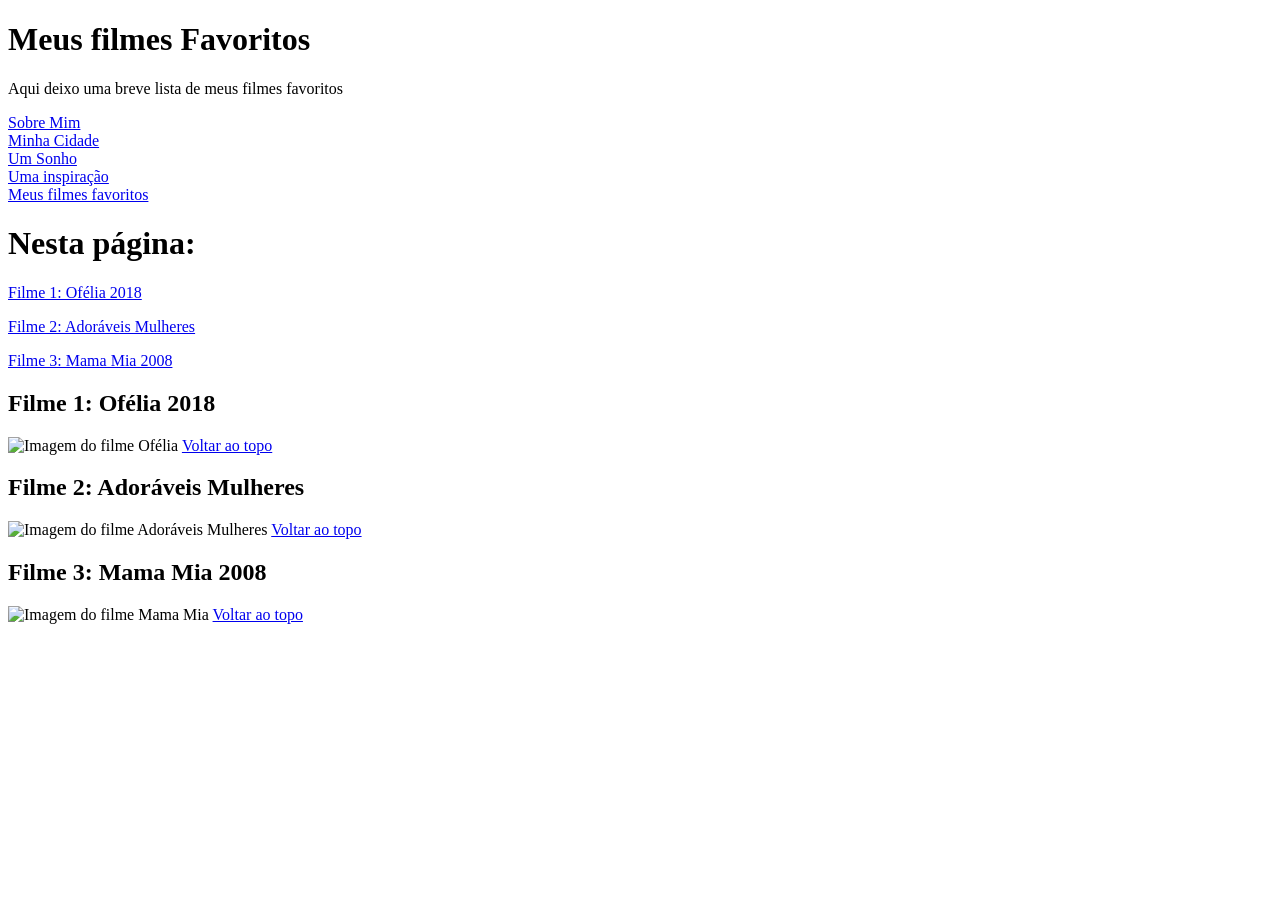
==== filmes.html @ b6462c6d "Add files via upload" ====
<!DOCTYPE html>
<html lang="pt-br">
<head>
<meta charset="UTF-8">
    <meta name="viewport" content="width=device-width, initial-scale=1.0">
    <title>Iuri Fernandes</title>
</head>
<body>
    <h1>Meus filmes Favoritos</h1>
    <p>Aqui deixo uma breve lista de meus filmes favoritos</p>
<nav>
    <a href="index.html">Sobre Mim</a><br> 
    <a href="minhacidade.html">Minha Cidade</a><br>
    <a href="umsonho.html">Um Sonho</a><br>
    <a href="insoiracao.html">Uma inspiração</a><br>
    <a href="filmes.html">Meus filmes favoritos</a><br>
</nav>


<h1 id="topo"> Nesta página: </h1>

<p> <a href="#F1"> Filme 1: Ofélia 2018</a></p>
<p> <a href="#F2"> Filme 2: Adoráveis Mulheres</a></p>
<p> <a href="#F3"> Filme 3: Mama Mia 2008</a></p>

<h2 id="F1"> Filme 1: Ofélia 2018</h2>
<img src="https://m.media-amazon.com/images/S/pv-target-images/a9fe28eab31df70c290078abbdc5869184d78d399b690bdb96a77fb0c8392206.jpg" 
width="450" alt="Imagem do filme Ofélia">
<a href="#topo">Voltar ao topo</a>

<h2 id="F2"> Filme 2: Adoráveis Mulheres</h2>
<img src="https://m.media-amazon.com/images/M/MV5BMWI4YWY0ZTktZTVkNC00ODRkLWJjOTYtY2I4NDY3YTRlNDNmXkEyXkFqcGc@._V1_.jpg"
width="450" alt="Imagem do filme Adoráveis Mulheres">
<a href="#topo">Voltar ao topo</a>

<h2 id="F3"> Filme 3: Mama Mia 2008</h2>
<img src="https://m.media-amazon.com/images/I/81ZRJ31dyWL.jpg"
width="450" alt="Imagem do filme Mama Mia">
<a href="#topo">Voltar ao topo</a>

</body>
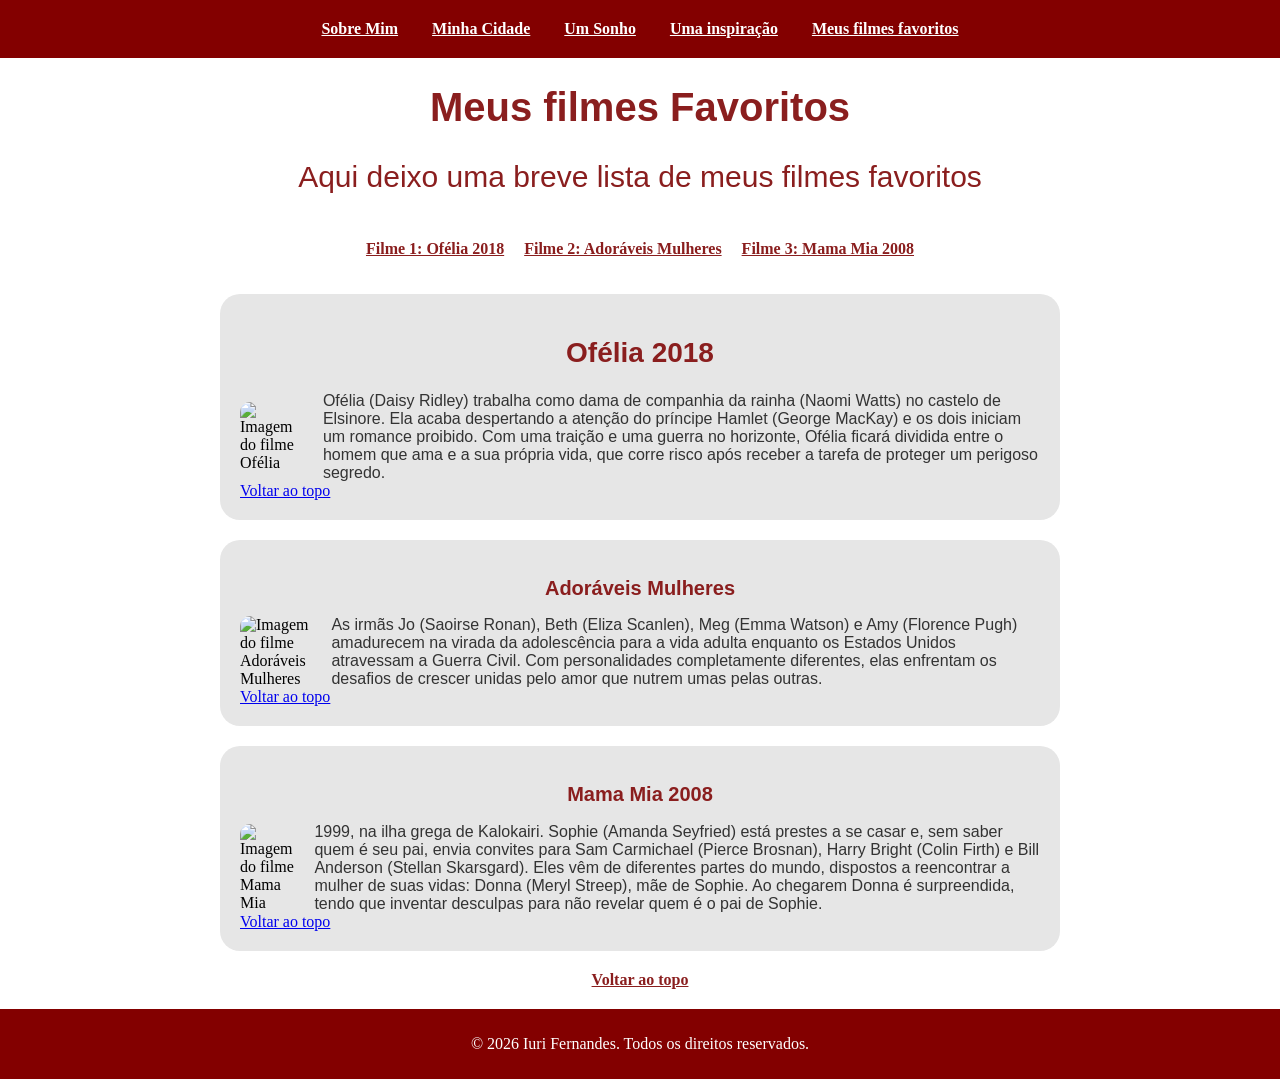
==== commit 0e06c50f: "Add files via upload" ====
--- a/filmes.html
+++ b/filmes.html
@@ -4,38 +4,76 @@
 <meta charset="UTF-8">
     <meta name="viewport" content="width=device-width, initial-scale=1.0">
     <title>Iuri Fernandes</title>
+    <link rel="stylesheet" href="style.css">
 </head>
 <body>
-    <h1>Meus filmes Favoritos</h1>
-    <p>Aqui deixo uma breve lista de meus filmes favoritos</p>
-<nav>
-    <a href="index.html">Sobre Mim</a><br> 
-    <a href="minhacidade.html">Minha Cidade</a><br>
-    <a href="umsonho.html">Um Sonho</a><br>
-    <a href="insoiracao.html">Uma inspiração</a><br>
-    <a href="filmes.html">Meus filmes favoritos</a><br>
+
+<nav class="menu" id ="topo">
+    <a href="index.html">Sobre Mim</a>
+    <a href="minhacidade.html">Minha Cidade</a>
+    <a href="umsonho.html">Um Sonho</a>
+    <a href="insoiracao.html">Uma inspiração</a>
+    <a href="filmes.html">Meus filmes favoritos</a>
+</nav>
+
+<h1 >Meus filmes Favoritos</h1>
+    <p class="pSubtitulo">Aqui deixo uma breve lista de meus filmes favoritos</p>
+
+<nav class = "menu-filmes">
+   <p> <a href="#F1"> Filme 1: Ofélia 2018</a></p>
+   <p> <a href="#F2"> Filme 2: Adoráveis Mulheres</a></p>
+   <p> <a href="#F3"> Filme 3: Mama Mia 2008</a></p>
 </nav>
 
 
-<h1 id="topo"> Nesta página: </h1>
+<div class="caixa">
+    <h2 id="F1" class="pSb">Ofélia 2018</h2>
+    <div class="conteudo-flex">
+        <img src="https://m.media-amazon.com/images/S/pv-target-images/a9fe28eab31df70c290078abbdc5869184d78d399b690bdb96a77fb0c8392206.jpg" alt="Imagem do filme Ofélia">
+        
+        <p>Ofélia (Daisy Ridley) trabalha como dama de companhia da rainha (Naomi Watts) no castelo de Elsinore. 
+        Ela acaba despertando a atenção do príncipe Hamlet (George MacKay) e os dois iniciam um romance proibido. 
+        Com uma traição e uma guerra no horizonte, Ofélia ficará dividida entre o homem que ama e a sua própria 
+        vida, que corre risco após receber a tarefa de proteger um perigoso segredo.</p>
+    </div>
+     <a href="#topo" class="topo" >Voltar ao topo</a>
+</div>
 
-<p> <a href="#F1"> Filme 1: Ofélia 2018</a></p>
-<p> <a href="#F2"> Filme 2: Adoráveis Mulheres</a></p>
-<p> <a href="#F3"> Filme 3: Mama Mia 2008</a></p>
+<div class="caixa">
+    <h2 id="F2" class="pSb">Adoráveis Mulheres</h2>
+    
+   
+    <div class="conteudo-flex">
+        <img src="https://br.web.img2.acsta.net/pictures/19/10/29/15/15/3552774.jpg" alt="Imagem do filme Adoráveis Mulheres">
+        
+        <p>As irmãs Jo (Saoirse Ronan), Beth (Eliza Scanlen), Meg (Emma Watson) e Amy (Florence Pugh)
+             amadurecem na virada da adolescência para a vida adulta enquanto os Estados Unidos 
+             atravessam a Guerra Civil. Com personalidades completamente diferentes, elas enfrentam os 
+             desafios de crescer unidas pelo amor que nutrem umas pelas outras.</p>
+    </div>
+    <a href="#topo" class="topo" >Voltar ao topo</a>
+</div>
 
-<h2 id="F1"> Filme 1: Ofélia 2018</h2>
-<img src="https://m.media-amazon.com/images/S/pv-target-images/a9fe28eab31df70c290078abbdc5869184d78d399b690bdb96a77fb0c8392206.jpg" 
-width="450" alt="Imagem do filme Ofélia">
-<a href="#topo">Voltar ao topo</a>
+<div class="caixa">
+    <h2 id="F3" class="pSb">Mama Mia 2008</h2>
+    <div class="conteudo-flex">
+        <img src="https://m.media-amazon.com/images/I/81ZRJ31dyWL.jpg" alt="Imagem do filme Mama Mia">
+        
+        <p>1999, na ilha grega de Kalokairi. Sophie (Amanda Seyfried) está prestes a se casar e, sem 
+            saber quem é seu pai, envia convites para Sam Carmichael (Pierce Brosnan), Harry Bright 
+            (Colin Firth) e Bill Anderson (Stellan Skarsgard). Eles vêm de diferentes partes do mundo, 
+            dispostos a reencontrar a mulher de suas vidas: Donna (Meryl Streep), mãe de Sophie. 
+            Ao chegarem Donna é surpreendida, tendo que inventar desculpas para não revelar quem é o
+             pai de Sophie.</p>
+    </div class="topo">
+     <a href="#topo" class="topo" >Voltar ao topo</a>
+    </div>
 
-<h2 id="F2"> Filme 2: Adoráveis Mulheres</h2>
-<img src="https://m.media-amazon.com/images/M/MV5BMWI4YWY0ZTktZTVkNC00ODRkLWJjOTYtY2I4NDY3YTRlNDNmXkEyXkFqcGc@._V1_.jpg"
-width="450" alt="Imagem do filme Adoráveis Mulheres">
-<a href="#topo">Voltar ao topo</a>
+     <div class="topo">
+    <a href="#topo" class="topo" >Voltar ao topo</a>
+    </div>
 
-<h2 id="F3"> Filme 3: Mama Mia 2008</h2>
-<img src="https://m.media-amazon.com/images/I/81ZRJ31dyWL.jpg"
-width="450" alt="Imagem do filme Mama Mia">
-<a href="#topo">Voltar ao topo</a>
-
+    <footer>
+        <p>&copy; 2026 Iuri Fernandes. Todos os direitos reservados.</p>
+    </footer>
 </body>
--- a/style.css
+++ b/style.css
@@ -0,0 +1,161 @@
+body {
+    margin: 0;
+    padding: 0;
+}
+
+.menu {
+    background-color: rgb(131, 0, 0);
+    padding: 20px 0;      
+    text-align: center;
+    width: 100%;          
+    margin: 0;           
+}
+
+.menu a {
+    color: white;
+    margin: 0 15px;
+    font-weight: bold;
+    text-decoration: underline;
+}
+
+.menu-filmes {
+    display: flex;               
+    justify-content: center;   
+    gap: 20px;                  
+    margin: 20px 0;              
+}
+
+.menu-filmes a {
+    color: #8a1e1e;             
+    font-weight: bold;
+    text-decoration: underline;
+}
+
+.menu a:hover {
+    color: #93c5fd;
+}
+
+#F1 {
+    font-size: 28px;
+    font-weight: bold;
+}
+
+h1 {
+    color: #8a1e1e;
+    font-size: 40px;
+    text-align: center;
+    font-family: Arial, sans-serif;
+}
+
+.pSubtitulo {
+    color: #8a1e1e;
+    text-align: center;
+    font-family: Arial, sans-serif;
+    font-size: 30px;
+}
+
+.pSb {
+    color: #8a1e1e;
+    font-family: Arial, sans-serif;
+    font-size: 20px;
+    text-align: center;
+}
+
+.imagem {
+    width: 60%;
+    margin-left: 10%;
+}
+
+.imagem img {
+    width: 450px;
+}
+
+.conteudo {
+    display: flex;
+    align-items: center;
+    margin-left: 10%;
+    gap: 30px;
+}
+
+.conteudo img {
+    width: 300px;
+}
+
+
+.caixa {
+    background-color: rgb(230, 230, 230);
+    border-radius: 20px;
+    padding: 20px;
+    width: 80%; 
+    max-width: 800px;
+    margin: 20px auto;
+}
+
+
+.conteudo-flex {
+    display: flex;
+    align-items: center; 
+    gap: 20px;
+}
+
+
+.conteudo-flex img {
+    width: 250px;
+    height: auto;
+    border-radius: 10px;
+}
+
+
+.conteudo-flex p {
+    margin: 0;
+    text-align: left; 
+    font-family: Arial, sans-serif;
+    color: #333;
+}
+
+footer {
+    background-color: rgb(131, 0, 0);
+    color: white;
+    text-align: center;
+    padding: 10px;
+    margin-top: 0 ;
+}
+
+.topo{
+    text-align: center;
+}
+
+.TituloVermelho {
+    color: #8a1e1e;
+    font-size: 25px;
+    text-align: center;
+    font-family: Arial, sans-serif;
+}
+
+.img-centralizada {
+    display: block;
+    margin: 15px auto;   /* O "auto" nas laterais centraliza a imagem horizontalmente */
+    border-radius: 10px;
+}
+
+mark {
+    background-color: #8a1e1e; 
+    color: white;            
+    padding: 2px 6px;          
+    border-radius: 4px;   
+}
+
+.topo {
+    text-align: center;
+    margin: 20px 0;
+}
+
+.topo a {
+    color: #8a1e1e;
+    font-weight: bold;
+}
+
+.topo a:hover {
+    color: #b91c1c;
+    opacity: 0.8;
+}
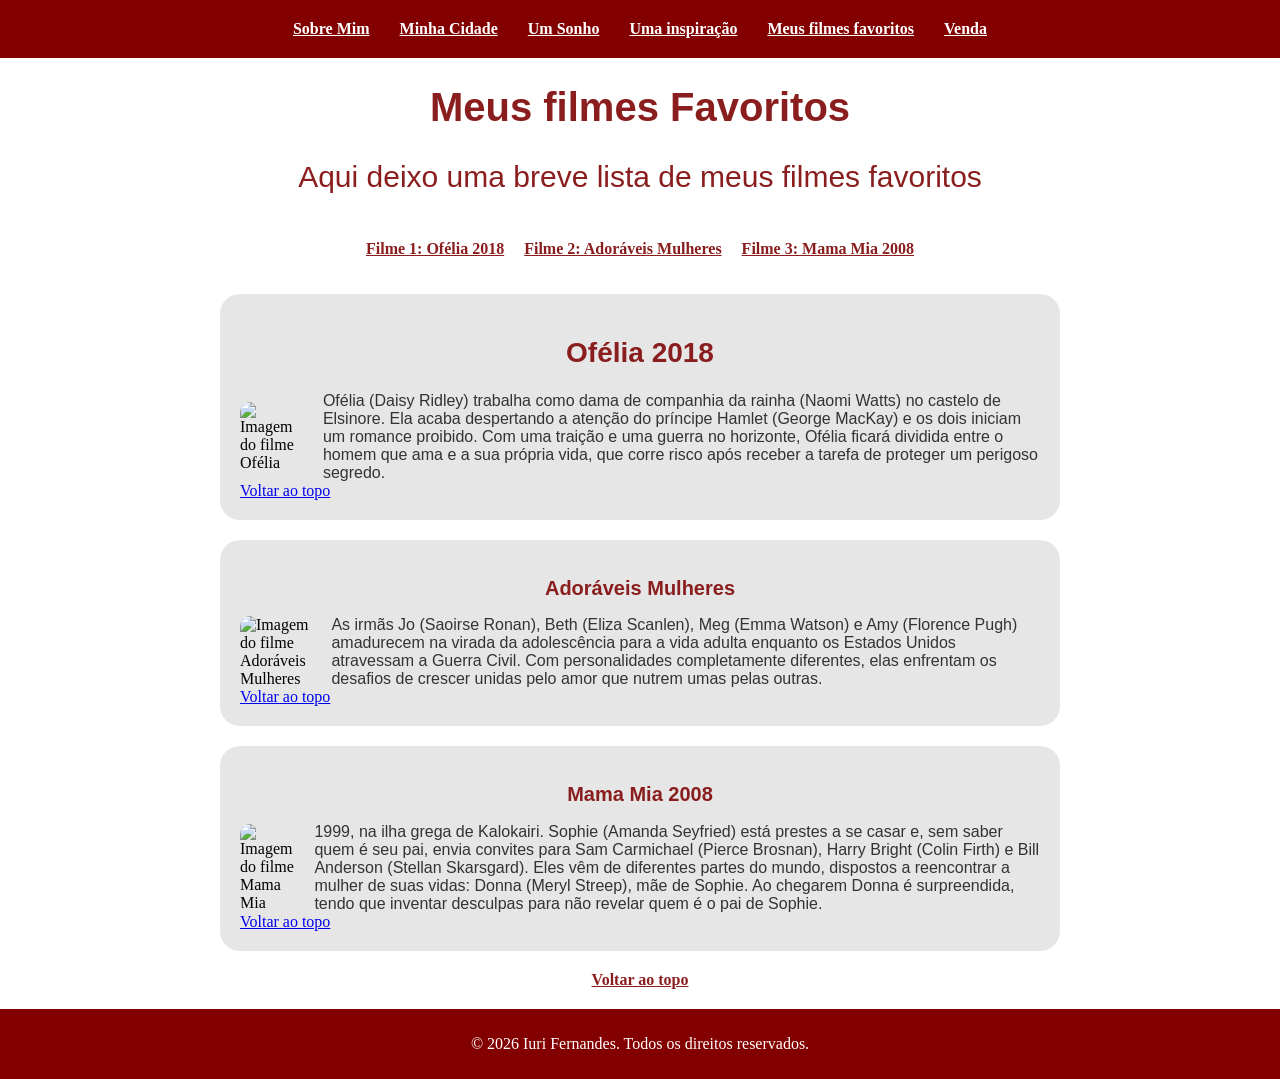
==== commit 040e8dda: "Update navigation menu to include 'Venda' link Added a new link to 'Venda' in the navigation menu." ====
--- a/filmes.html
+++ b/filmes.html
@@ -14,6 +14,7 @@
     <a href="umsonho.html">Um Sonho</a>
     <a href="insoiracao.html">Uma inspiração</a>
     <a href="filmes.html">Meus filmes favoritos</a>
+     <a href="infoprod.html"> Venda</a>
 </nav>
 
 <h1 >Meus filmes Favoritos</h1>
@@ -76,4 +77,4 @@
     <footer>
         <p>&copy; 2026 Iuri Fernandes. Todos os direitos reservados.</p>
     </footer>
-</body>+</body>
--- a/style.css
+++ b/style.css
@@ -1,32 +1,31 @@
 body {
     margin: 0;
     padding: 0;
+}
+
+img, iframe {
+    max-width: 100%;
+}
+
+iframe {
+    width: 100%;
 }
 
 .menu {
     background-color: rgb(131, 0, 0);
-    padding: 20px 0;      
-    text-align: center;
-    width: 100%;          
-    margin: 0;           
+    padding: 16px 0;
+    text-align: center;
+    width: 100%;
+    margin: 0;
+    display: flex;
+    flex-direction: column;
+    align-items: center;
+    gap: 12px;
 }
 
 .menu a {
     color: white;
-    margin: 0 15px;
-    font-weight: bold;
-    text-decoration: underline;
-}
-
-.menu-filmes {
-    display: flex;               
-    justify-content: center;   
-    gap: 20px;                  
-    margin: 20px 0;              
-}
-
-.menu-filmes a {
-    color: #8a1e1e;             
+    margin: 0;
     font-weight: bold;
     text-decoration: underline;
 }
@@ -35,6 +34,20 @@
     color: #93c5fd;
 }
 
+.menu-filmes {
+    display: flex;
+    flex-direction: column;
+    align-items: center;
+    gap: 8px;
+    margin: 20px 0;
+}
+
+.menu-filmes a {
+    color: #8a1e1e;
+    font-weight: bold;
+    text-decoration: underline;
+}
+
 #F1 {
     font-size: 28px;
     font-weight: bold;
@@ -42,7 +55,7 @@
 
 h1 {
     color: #8a1e1e;
-    font-size: 40px;
+    font-size: 28px;
     text-align: center;
     font-family: Arial, sans-serif;
 }
@@ -51,7 +64,7 @@
     color: #8a1e1e;
     text-align: center;
     font-family: Arial, sans-serif;
-    font-size: 30px;
+    font-size: 20px;
 }
 
 .pSb {
@@ -81,34 +94,32 @@
     width: 300px;
 }
 
-
 .caixa {
     background-color: rgb(230, 230, 230);
     border-radius: 20px;
-    padding: 20px;
-    width: 80%; 
+    padding: 15px;
+    width: 90%;
     max-width: 800px;
     margin: 20px auto;
 }
 
-
 .conteudo-flex {
     display: flex;
-    align-items: center; 
+    flex-direction: column;
+    align-items: center;
     gap: 20px;
 }
 
-
 .conteudo-flex img {
-    width: 250px;
+    width: 100%;
+    max-width: 320px;
     height: auto;
     border-radius: 10px;
 }
 
-
 .conteudo-flex p {
     margin: 0;
-    text-align: left; 
+    text-align: left;
     font-family: Arial, sans-serif;
     color: #333;
 }
@@ -118,11 +129,7 @@
     color: white;
     text-align: center;
     padding: 10px;
-    margin-top: 0 ;
-}
-
-.topo{
-    text-align: center;
+    margin-top: 0;
 }
 
 .TituloVermelho {
@@ -134,15 +141,15 @@
 
 .img-centralizada {
     display: block;
-    margin: 15px auto;   /* O "auto" nas laterais centraliza a imagem horizontalmente */
+    margin: 15px auto;
     border-radius: 10px;
 }
 
 mark {
-    background-color: #8a1e1e; 
-    color: white;            
-    padding: 2px 6px;          
-    border-radius: 4px;   
+    background-color: #8a1e1e;
+    color: white;
+    padding: 2px 6px;
+    border-radius: 4px;
 }
 
 .topo {
@@ -158,4 +165,40 @@
 .topo a:hover {
     color: #b91c1c;
     opacity: 0.8;
+}
+
+@media (min-width: 768px) {
+    h1 {
+        font-size: 40px;
+    }
+
+    .pSubtitulo {
+        font-size: 30px;
+    }
+
+    .caixa {
+        width: 80%;
+        padding: 20px;
+    }
+
+    .menu {
+        flex-direction: row;
+        justify-content: center;
+        gap: 30px;
+        padding: 20px 0;
+    }
+
+    .conteudo-flex {
+        flex-direction: row;
+    }
+
+    .conteudo-flex img {
+        width: 250px;
+    }
+
+    .menu-filmes {
+        flex-direction: row;
+        justify-content: center;
+        gap: 20px;
+    }
 }
